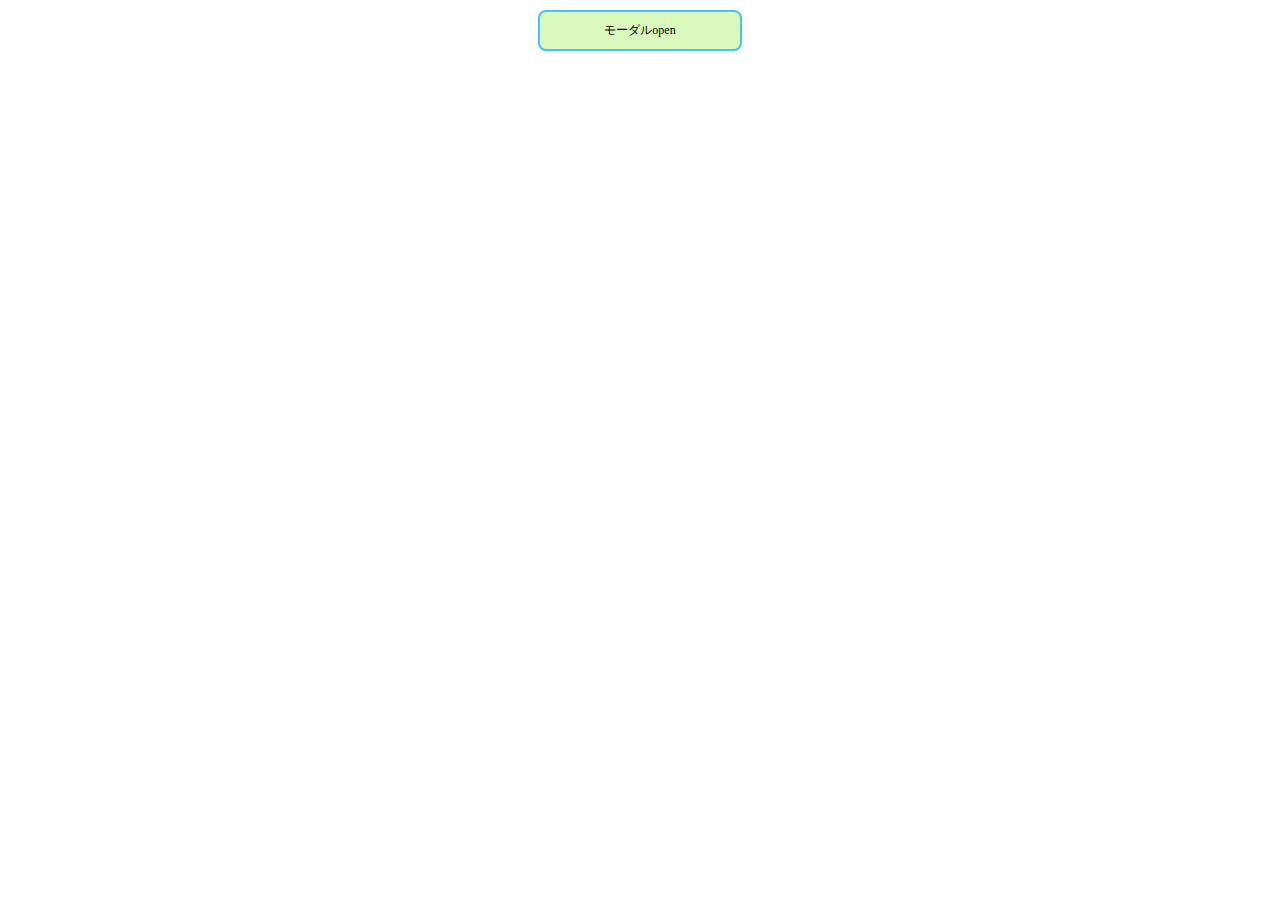
==== index.html @ 020dff98 "Add files via upload" ====
<!DOCTYPE html>
<html lang="ja">
<head>
  <meta charset="UTF-8">
  <meta http-equiv="X-UA-Compatible" content="IE=edge">
  <meta name="viewport" content="width=device-width, initial-scale=1.0">
  <title>Modal Window</title>
  <link rel="stylesheet" href="css/styles.css">
</head>
<body>
  <div id="go">モーダルopen</div>
  
  <div id="grayback" class="hidden"></div>

  <section id="modal" class="hidden">
    <p>モーダルの中身のコンテンツです。モーダルの中身のコンテンツです。モーダルの中身のコンテンツです。モーダルの中身のコンテンツです。モーダルの中身のコンテンツです。モーダルの中身のコンテンツです。モーダルの中身のコンテンツです。モーダルの中身のコンテンツです。モーダルの中身のコンテンツです。</p>
    <div id="close">ここで閉じる</div>
  </section>
  <script src="js/main.js"></script>
</body>
</html>
---- css/styles.css ----
body {
  font-size: 12px;
}

#go, #close {
  cursor: pointer;
  width: 200px;
  /* height: 50px; */
  border: 2px solid rgb(68, 196, 250);
  border-radius: 8px;
  text-align: center;
  padding: 10px 0;
  background: rgb(217, 250, 188);
  margin: 10px auto;
}

#modal {
  background: #97dafc;
  width: 300px;
  padding: 20px;
  position: absolute;
  top: 200px;
  left: 0;
  right: 0;
  margin: 0 auto;
  border-radius: 20px;
  /* transition: .5s; */
}

#modal p {
  margin: 0 0 20px;
  /* margin-bottom: 20px; */
}

#grayback {
  background: rgba(0, 0, 0, 0.3);
  padding: 20px;
  position: fixed;
  top: 0px;
  bottom: 0;
  right: 0;
  left: 0;
}

#grayback.hidden {
  display: none;
}

#modal.hidden {
  transform: translateY(-500px);
}
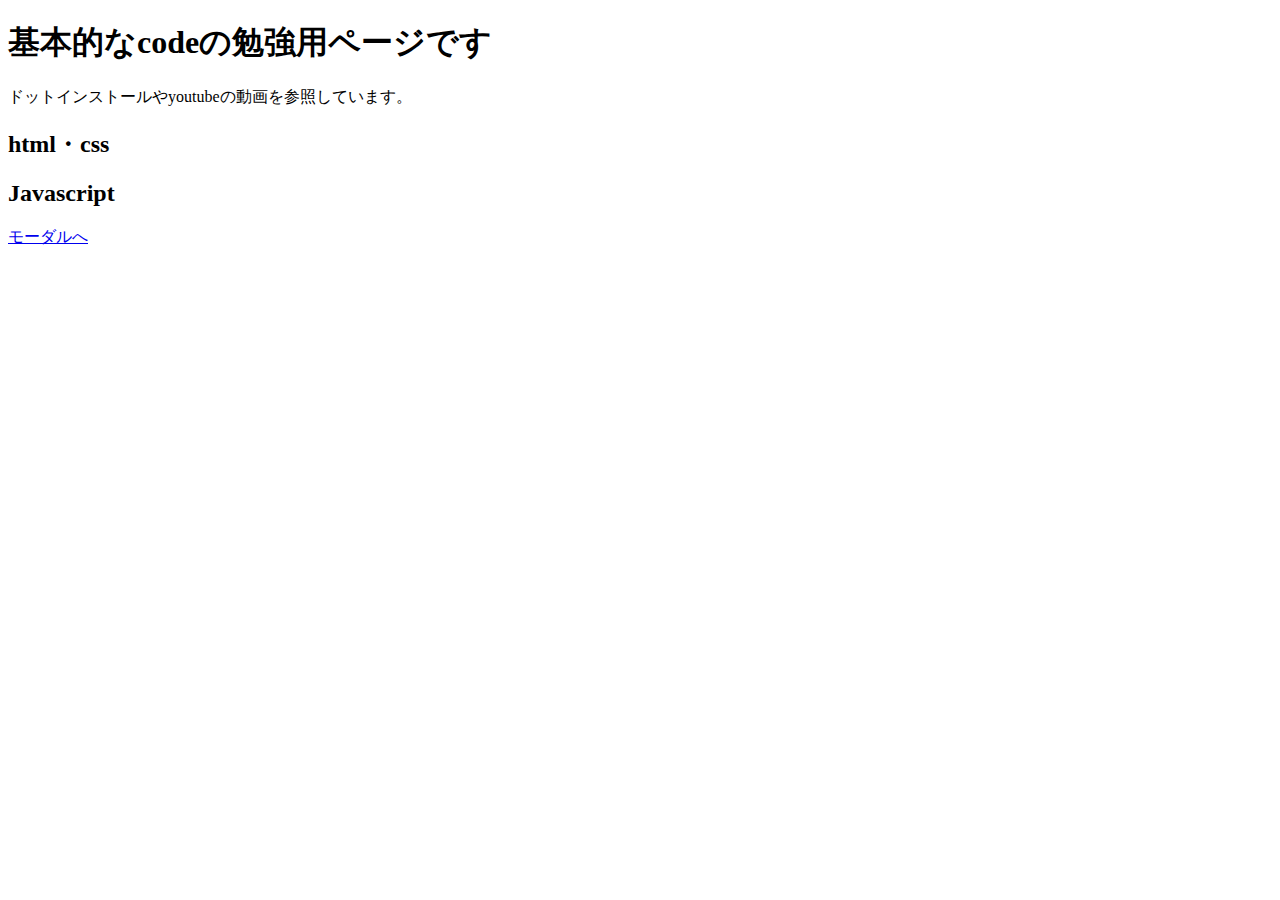
==== commit aabd46b6: "js-modal追加" ====
--- a/index.html
+++ b/index.html
@@ -8,14 +8,14 @@
   <link rel="stylesheet" href="css/styles.css">
 </head>
 <body>
-  <div id="go">モーダルopen</div>
+  <h1>基本的なcodeの勉強用ページです</h1>
+  <p>ドットインストールやyoutubeの動画を参照しています。</p>
+  <h2>html・css</h2>
+  <h2>Javascript</h2>
+  <a href="modal.html">モーダルへ</a>
   
-  <div id="grayback" class="hidden"></div>
-
-  <section id="modal" class="hidden">
-    <p>モーダルの中身のコンテンツです。モーダルの中身のコンテンツです。モーダルの中身のコンテンツです。モーダルの中身のコンテンツです。モーダルの中身のコンテンツです。モーダルの中身のコンテンツです。モーダルの中身のコンテンツです。モーダルの中身のコンテンツです。モーダルの中身のコンテンツです。</p>
-    <div id="close">ここで閉じる</div>
-  </section>
+  
+  
   <script src="js/main.js"></script>
 </body>
 </html>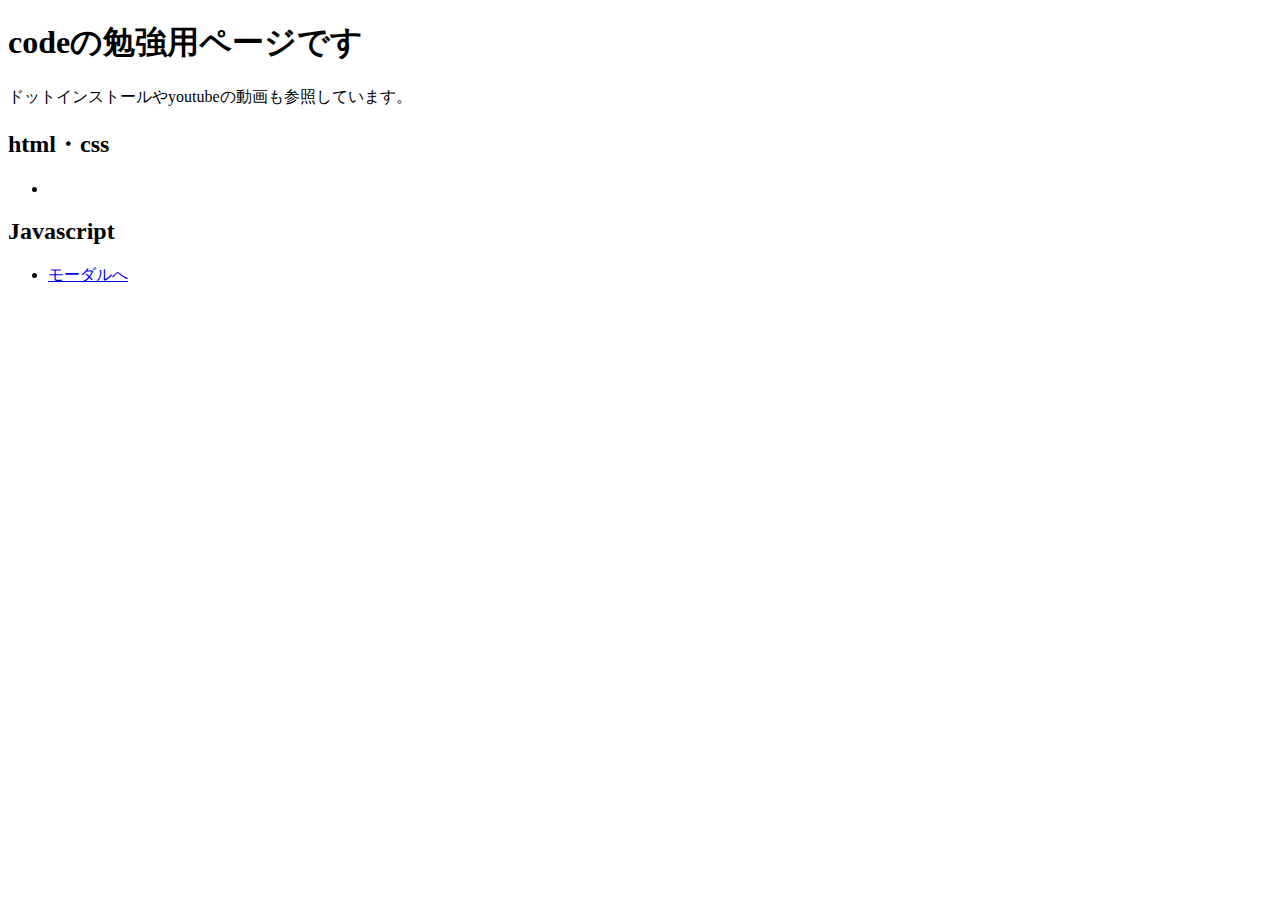
==== commit 62ec94c0: "toppage修正" ====
--- a/index.html
+++ b/index.html
@@ -8,11 +8,17 @@
   <link rel="stylesheet" href="css/styles.css">
 </head>
 <body>
-  <h1>基本的なcodeの勉強用ページです</h1>
-  <p>ドットインストールやyoutubeの動画を参照しています。</p>
+  <h1>codeの勉強用ページです</h1>
+  <p>ドットインストールやyoutubeの動画も参照しています。</p>
   <h2>html・css</h2>
+  <ul>
+    <li></li>
+  </ul>
   <h2>Javascript</h2>
-  <a href="modal.html">モーダルへ</a>
+  <ul>
+    <li><a href="modal.html">モーダルへ</a></li>
+  </ul>
+  
   
   
   
